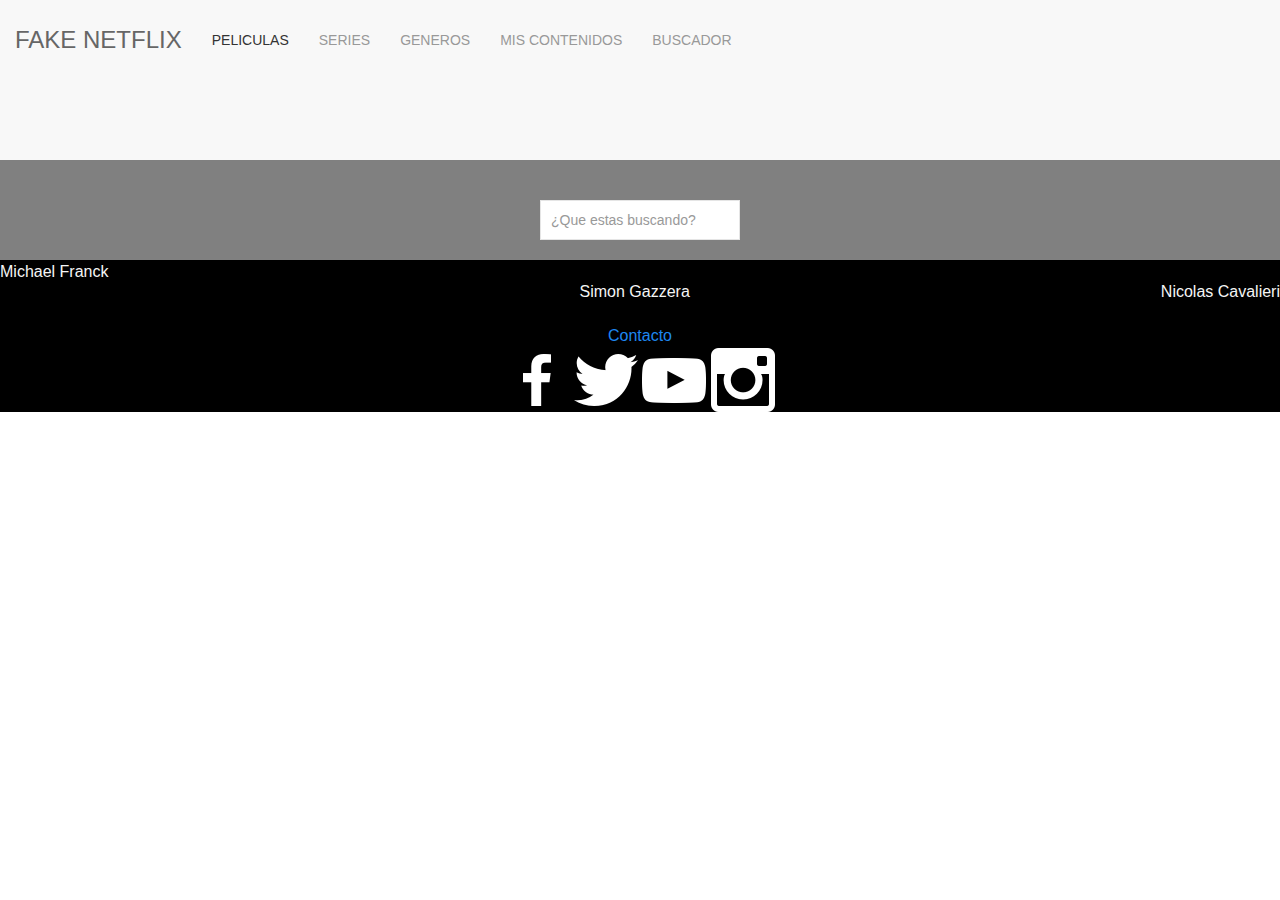
==== buscador.html @ a9702e9c "Add files via upload" ====
<!DOCTYPE html>
<html lang="en">
<head>
    <meta charset="UTF-8">
    <meta name="viewport" content="width=device-width, initial-scale=1.0">
    <link rel="stylesheet" href="css/home.css">
    <link rel="stylesheet" href="uikit/css/uikit.css">
    <script src="js/buscador.js"></script>
</head>
<header class="header1">
    <nav class="uk-navbar-container uk-margin" uk-navbar>

        <div class="nav-overlay uk-navbar-left">
    
            <a class="uk-navbar-item uk-logo" href="index.html">FAKE NETFLIX</a>
    
            <ul class="uk-navbar-nav">
                <li class="uk-active"><a href="peliculas.html">Peliculas</a></li>
                <li><a href="series.html">Series</a></li>
                <li><a href="generos.html">Generos</a></li>
                <li><a href="MisContenidos.html">Mis Contenidos</a></li>
                <li><a href="buscador.html">Buscador</a></li>
            </ul>
        </div>
       

        <div class="nav-overlay uk-navbar-left">
    
            <a class="uk-navbar-toggle" uk-search-icon uk-toggle="target: .nav-overlay; animation: uk-animation-fade" href="#"></a>
    
        </div>
    
        <div class="nav-overlay uk-navbar-left uk-flex-1" hidden>
    
            <div class="uk-navbar-item uk-width-expand">
                <form class="uk-search uk-search-navbar uk-width-1-1">
                    <input class="uk-search-input" type="search" placeholder="Search..." autofocus>
                </form>
            </div>
    
            <a class="uk-navbar-toggle" uk-close uk-toggle="target: .nav-overlay; animation: uk-animation-fade" href="#"></a>
    
        </div>

    </nav>
    
</header>
                
            <div class="container">  
                <form method="GET" action="buscador.html">
                    <div class="uk-navbar-item" class="form-group">
                        <input type="search" id="inputValue" class="uk-input uk-form-width-medium" class="search" name="buscador" placeholder="¿Que estas buscando?">
                    </div>

                    
                </form>
            </div> 

                <div id="movies-searchable">
                    <div class="movie">

                    </div>
                </div>
            
        </div>

    </nav>

    <section class="posta peliculas" class="uk-grid-small uk-child-width-1-2 uk-child-width-1-4@s uk-text-center" uk-sortable="handle: .uk-card" uk-grid>

        <div class="uk-position-relative uk-visible-toggle uk-light" tabindex="-1" uk-slider>

            <ul id="resultados" class="uk-slider-items uk-child-width-1-2 uk-child-width-1-3@s uk-child-width-1-4@m">
               
            </ul>
        
            <a class="uk-position-center-left uk-position-small uk-hidden-hover" href="#" uk-slidenav-previous uk-slider-item="previous"></a>
            <a class="uk-position-center-right uk-position-small uk-hidden-hover" href="#" uk-slidenav-next uk-slider-item="next"></a>
        
        </div>
    </section>

    <footer>
        <div class="nombres">
            <p>Michael Franck</p>
            <p>Simon Gazzera</p>
            <p>Nicolas Cavalieri</p>
        </div>
        <div class="contacto">
            <a href="mailto:mnspeliculas@gmail.com">Contacto</a>
        </div>
        <div class="redesSociales">
            <a href="https://es-la.facebook.com">
                <img src="imagenes/facebook.png" alt="facebook">
            </a>
            <a href="https://twitter.com/?lang=es">
                <img src="imagenes/twitter.png" alt="twitter">
            </a>
            <a href="https://www.youtube.com/">
                <img src="imagenes/youtube.png" alt="youtube">
            </a>
            <a href="https://www.instagram.com/accounts/login/">
                <img src="imagenes/instagram.png" alt="instagram">
            </a>
        </div>
    </footer>
</body>
</html>
---- css/home.css ----
body{
    margin: 0px;
    padding: 0px;
    background-color: grey;
}
.logo{
    padding: 20px;
}
.header{
    display: grid;
    grid-template-columns: 5% 80% 15%;
    background-color: black;
    color: whitesmoke;
}
/*.headerIzquierda{
    display: grid;
    grid-template-columns: 10% 90%;
}*/
.barraDeNavegacion{
    display: grid;
    grid-template-columns: 1fr 1fr 1fr 1fr 1fr ;
    padding: 20px 0px 20px 0px;
}
a{
    color: white;
    text-decoration: none;
}
.headerDerecha{
    padding-top: 20px;
    padding-bottom: 20px;
}
.PeliculasDestacadas{
    display: grid;
    grid-template-columns: 1fr 1fr 1fr 1fr 1fr;
    gap: 20px;
    text-align: center;
    color: antiquewhite;
}
.peliculaParaTablet{
    display: none;
}
.SeriesDestacadas{
    display: grid;
    grid-template-columns: 1fr 1fr 1fr 1fr 1fr;
    gap: 20px;
    text-align: center;
    color: antiquewhite;
}
.tendencias{
    display: grid;
    grid-template-columns: 1fr 1fr 1fr 1fr 1fr;
    gap: 20px;
    text-align: center;
    color: antiquewhite;
}
.Estrenos{
    display: grid;
    grid-template-columns: 1fr 1fr 1fr 1fr 1fr;
    gap: 20px;
    text-align: center;
    color: antiquewhite;
}
.imagen{
    width: 100%;
    height: 100%;
}
.imagenPopulares{
    width: 100%;
}
.peliculasDestacadas{
    display: grid;
    grid-template-columns: 1fr 1fr 1fr 1fr;
}
.imagenPopulares{
    text-align: center;
}
h3{
    color: white;
    text-align: center;
}
footer{
    display: grid;
    grid-template-rows: 2;
    background-color: black;
    color: whitesmoke;
}
.nombres{
    display: flex;
    justify-content: space-between;
}
.contacto{
    text-align: center;
    color: whitesmoke;
}
.redesSociales{
    text-align: center;
}
/*Media Querry Tablet*/
@media(max-width: 768px){
    .header{
        display: grid;
        grid-template-rows: 2;
        grid-template-columns: none;
    }
    .barraDeNavegacion{
        display: grid;
        grid-template-rows: 2;
        grid-template-columns: 1fr 1fr 1fr;
        padding: 20px;
        row-gap: 20px;
    }
    .PeliculasDestacadas{
        grid-template-columns: 1fr 1fr 1fr;
    }
    .SeriesDestacadas{
        grid-template-columns: 1fr 1fr 1fr;
    }
    .tendencias{
        grid-template-columns: 1fr 1fr 1fr;
    }
    .Estrenos{
        grid-template-columns: 1fr 1fr 1fr;
    }
}
@media(max-width: 426px){
    .PeliculasDestacadas{
        grid-template-columns: 1fr 1fr;
    }
    .SeriesDestacadas{
        grid-template-columns: 1fr 1fr;
    }
    .tendencias{
        grid-template-columns: 1fr 1fr;
    }
    .Estrenos{
        grid-template-columns: 1fr 1f;
    }
}
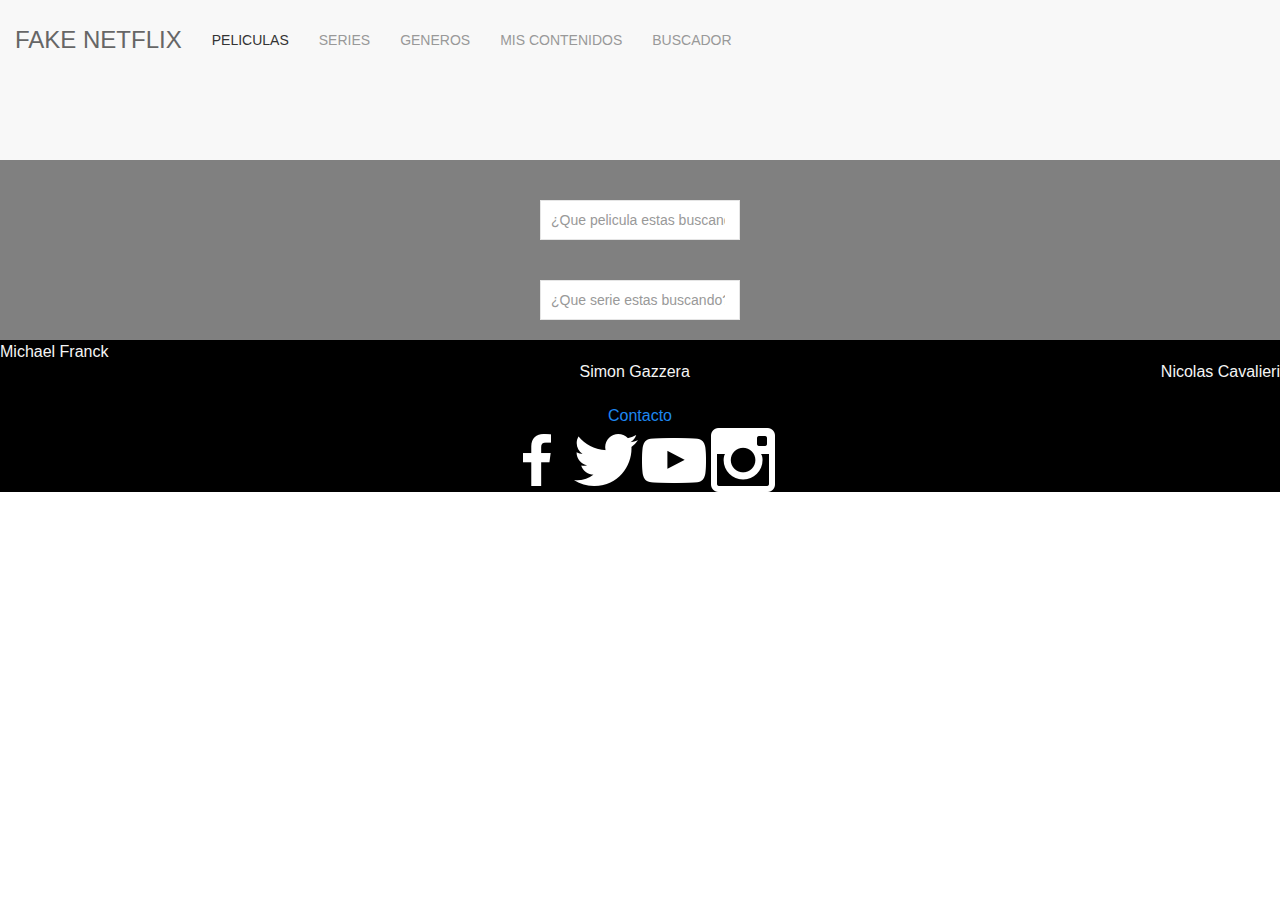
==== commit 4136b550: "Add files via upload" ====
--- a/buscador.html
+++ b/buscador.html
@@ -49,7 +49,7 @@
             <div class="container">  
                 <form method="GET" action="buscador.html">
                     <div class="uk-navbar-item" class="form-group">
-                        <input type="search" id="inputValue" class="uk-input uk-form-width-medium" class="search" name="buscador" placeholder="¿Que estas buscando?">
+                        <input type="search" id="inputValue" class="uk-input uk-form-width-medium" class="search" name="buscador" placeholder="¿Que pelicula estas buscando?">
                     </div>
 
                     
@@ -80,6 +80,39 @@
         </div>
     </section>
 
+    <div class="container">  
+        <form method="GET" action="buscador.html">
+            <div class="uk-navbar-item" class="form-group">
+                <input type="search" id="inputValue" class="uk-input uk-form-width-medium" class="search" name="buscador" placeholder="¿Que serie estas buscando?">
+            </div>
+
+            
+        </form>
+    </div> 
+
+        <div id="movies-searchable">
+            <div class="movie">
+
+            </div>
+        </div>
+    
+</div>
+
+</nav>
+<section class="posta peliculas" class="uk-grid-small uk-child-width-1-2 uk-child-width-1-4@s uk-text-center" uk-sortable="handle: .uk-card" uk-grid>
+
+    <div class="uk-position-relative uk-visible-toggle uk-light" tabindex="-1" uk-slider>
+
+        <ul id="resultados" class="uk-slider-items uk-child-width-1-2 uk-child-width-1-3@s uk-child-width-1-4@m">
+           
+        </ul>
+    
+        <a class="uk-position-center-left uk-position-small uk-hidden-hover" href="#" uk-slidenav-previous uk-slider-item="previous"></a>
+        <a class="uk-position-center-right uk-position-small uk-hidden-hover" href="#" uk-slidenav-next uk-slider-item="next"></a>
+    
+    </div>
+</section>
+
     <footer>
         <div class="nombres">
             <p>Michael Franck</p>
